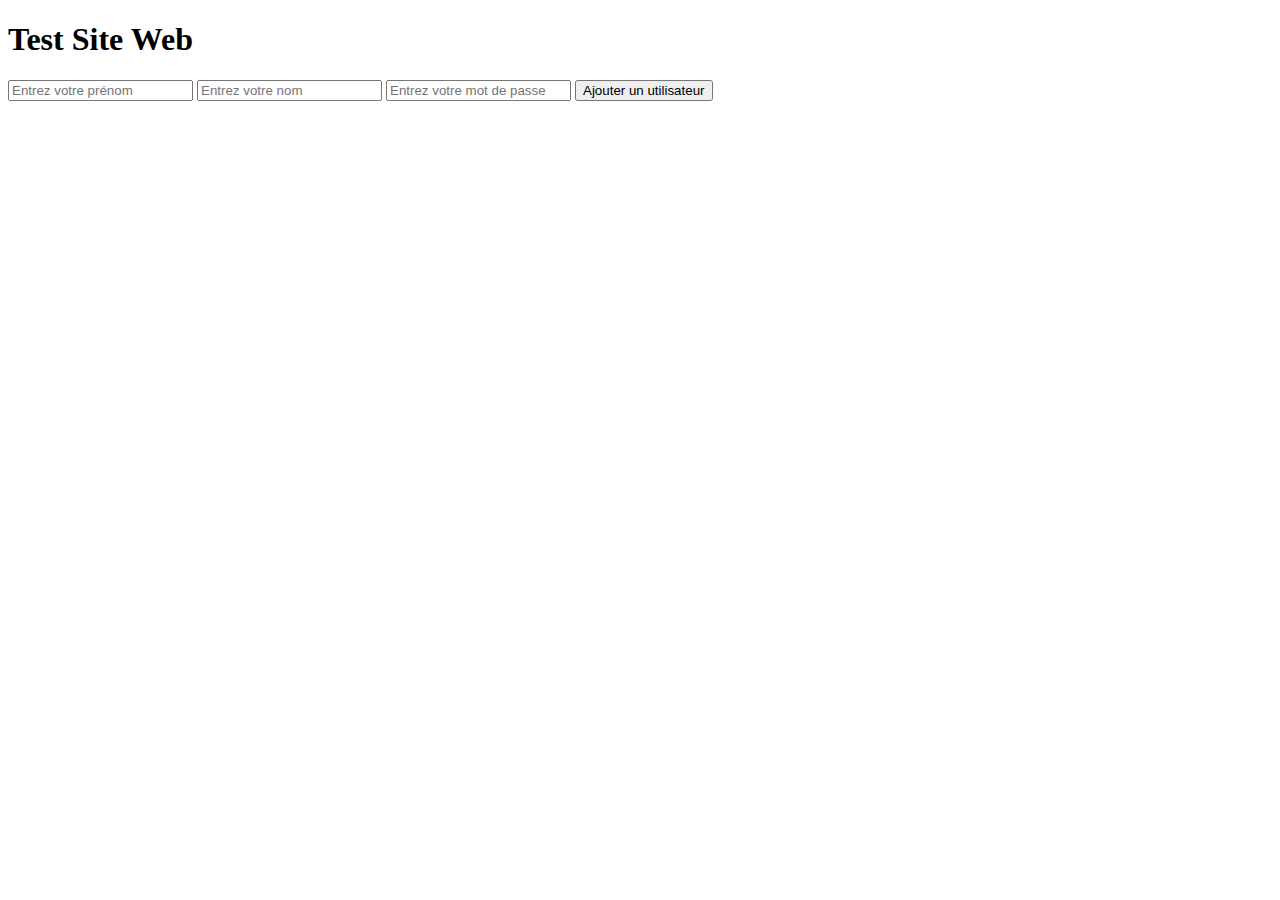
==== index.html @ 94703cad "coucou" ====
<!DOCTYPE html>
<html lang="fr">

<head>
    <meta charset="UTF-8">
    <meta name="viewport" content="width=device-width, initial-scale=1.0">
    <title>Test site web</title>
    <script src="main.js"></script>
</head>

<body>
    <h1>Test Site Web</h1>
    <input type="text" id="firstNameEntry" placeholder="Entrez votre prénom">
    <input type="text" id="lastNameEntry" placeholder="Entrez votre nom">
    <input type="password" style="display:none" autocomplete="off">
    <input type="password" id="uniquePasswordEntry" placeholder="Entrez votre mot de passe" autocomplete="off">
    <button onclick="addUser()">Ajouter un utilisateur</button>
</body>

</html>
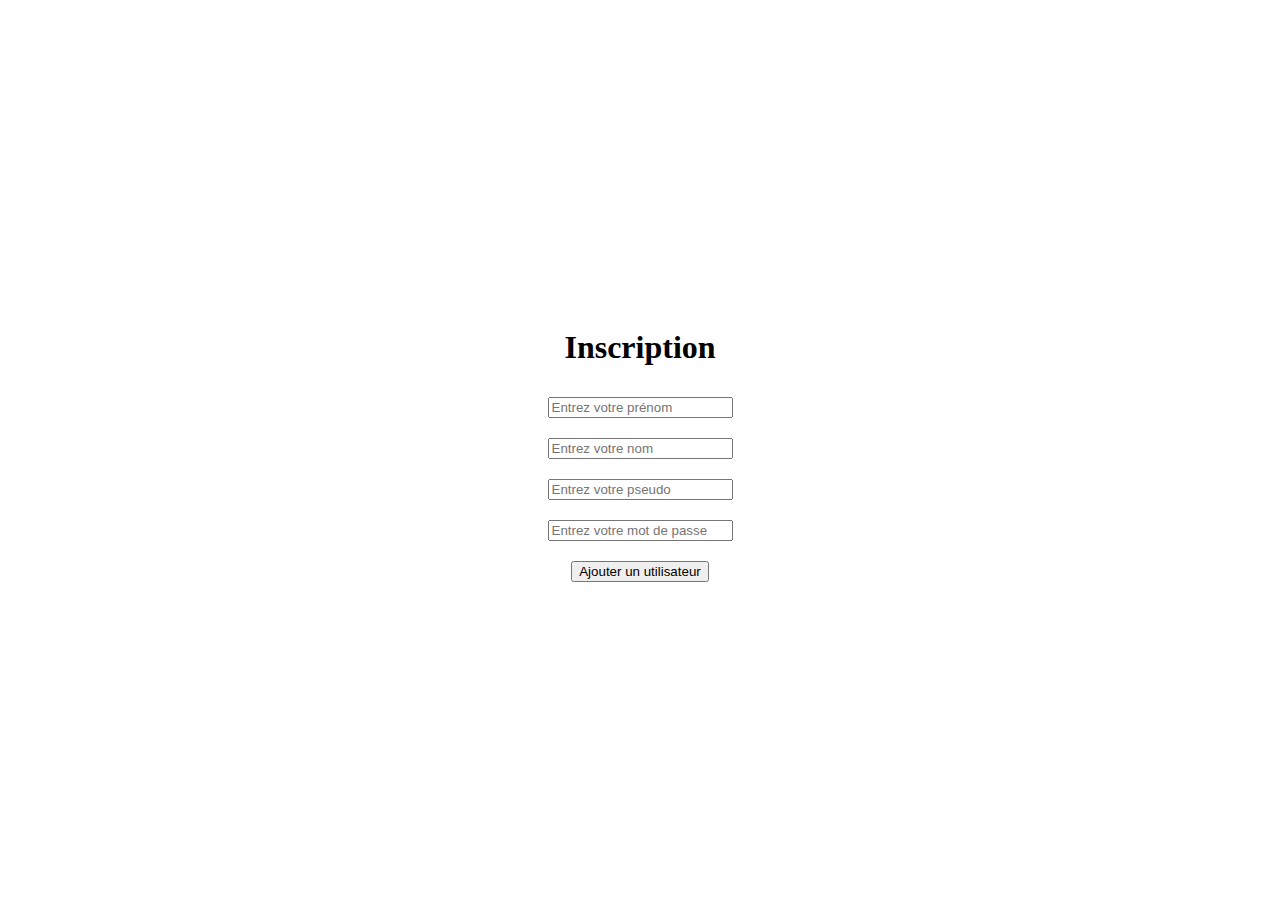
==== commit c3b45494: "coucou" ====
--- a/index.html
+++ b/index.html
@@ -4,14 +4,16 @@
 <head>
     <meta charset="UTF-8">
     <meta name="viewport" content="width=device-width, initial-scale=1.0">
-    <title>Test site web</title>
+    <title>Inscription</title>
+    <link rel="stylesheet" href="style.css">
     <script src="main.js"></script>
 </head>
 
 <body>
-    <h1>Test Site Web</h1>
+    <h1>Inscription</h1>
     <input type="text" id="firstNameEntry" placeholder="Entrez votre prénom">
     <input type="text" id="lastNameEntry" placeholder="Entrez votre nom">
+    <input type="text" id="usernameEntry" placeholder="Entrez votre pseudo"> <!-- Nouveau champ pour le pseudo -->
     <input type="password" style="display:none" autocomplete="off">
     <input type="password" id="uniquePasswordEntry" placeholder="Entrez votre mot de passe" autocomplete="off">
     <button onclick="addUser()">Ajouter un utilisateur</button>
--- a/style.css
+++ b/style.css
@@ -0,0 +1,13 @@
+body {
+    display: flex;
+    flex-direction: column;
+    align-items: center;
+    justify-content: center;
+    min-height: 100vh;
+    margin: 0;
+}
+
+input,
+button {
+    margin: 10px 0;
+}